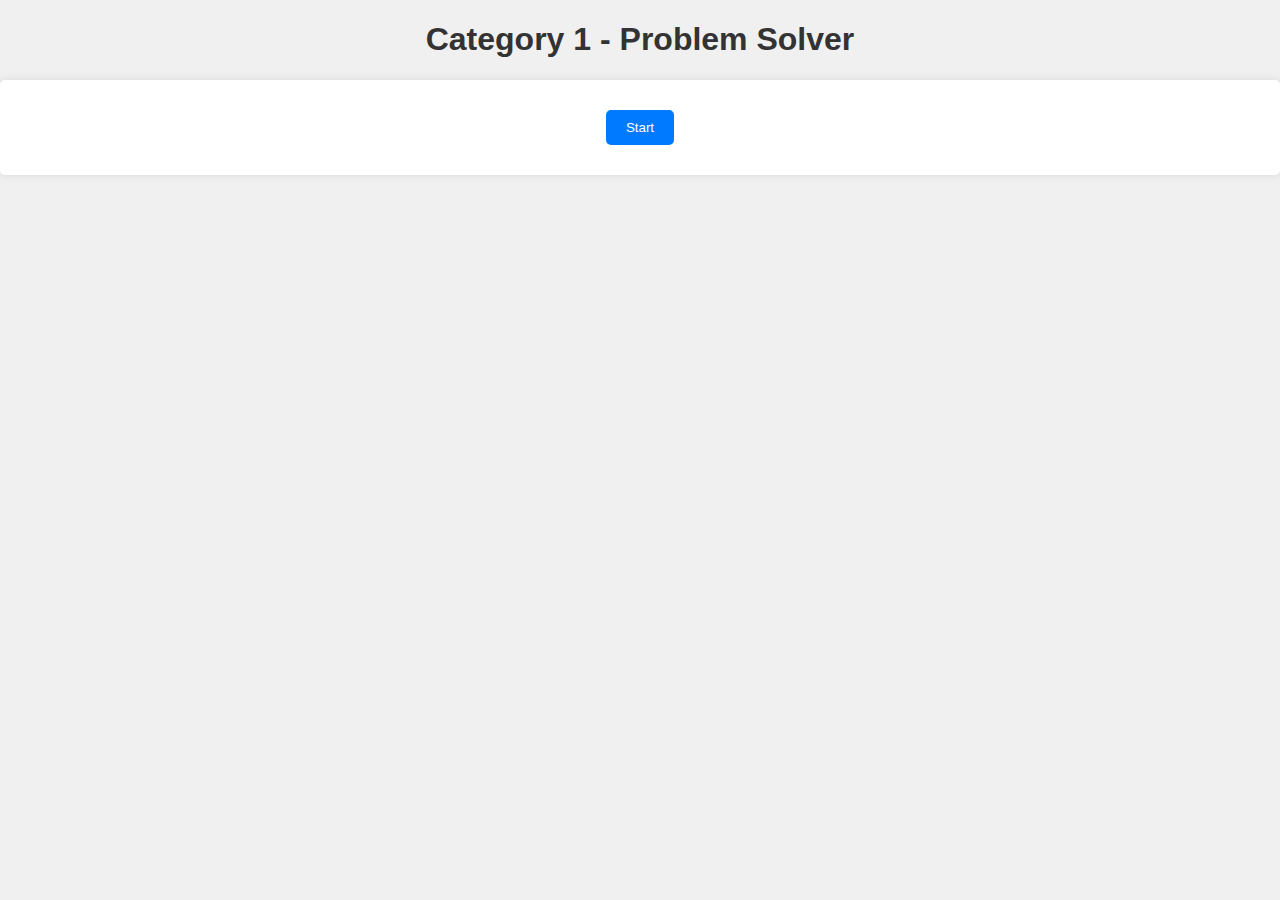
==== category2.html @ 337ae97e "add: category wise problem template" ====
<!DOCTYPE html>
<html>
<head>
    <title>Category 1 - Problem Solver</title>
    <link rel="stylesheet" type="text/css" href="style.css">

</head>
<body>
    <h1>Category 1 - Problem Solver</h1>

    <div id="categoryDiv">
        <button id="startButton">Start</button>
    </div>

    <div id="problemDiv" style="display: none;">
        <p id="problemDescription">Problem 1:</p>
        <!-- Add your first problem description here -->
        <input type="text" id="answerInput" placeholder="Your answer">
        <button id="submitButton">Submit</button>
        <div id="clock">60 seconds left</div>
        <div id="resultDiv">
            <p id="resultMessage"></p>
            <p id="score">You've solved 0 out of 10 problems.</p>
            
        </div>
    </div>

    
    <div id="answerDiv" style="display: none;">
        <p id="correctAnswerMessage">Correct Answer: <span id="correctAnswer"></span></p>
    </div>

    <script>
        var countdown;
        var currentProblem = 0; // Initialize to 0
        var totalProblems = 2; // Set the correct total number of problems
        var correctAnswers = 0;

        // Define your questions and answers
        var questions = [
            "What is 2 + 2?",
            "What is the capital of France?"
            // Add more questions here
        ];

        var answers = [
            "4",
            "Paris"
            // Add more answers here
        ];

        function showProblem(problemNumber) {
            document.getElementById("problemDescription").textContent = "Problem " + problemNumber + ": " + questions[problemNumber - 1];
            document.getElementById("answerInput").value = "";
            document.getElementById("resultDiv").style.display = "block";
            document.getElementById("answerDiv").style.display = "none";
            document.getElementById("problemDiv").style.display = "block";
        }

        function startCountdown() {
            var seconds = 60;
            countdown = setInterval(function () {
                document.getElementById("clock").textContent = seconds + " seconds left";
                if (seconds <= 0) {
                    clearInterval(countdown);
                    
                    }
                seconds--;
            }, 1000);
        }

        function showResult(isCorrect) {
            if (isCorrect) {
                correctAnswers++;
                document.getElementById("resultMessage").textContent = "Correct!";
            } else {
                document.getElementById("resultMessage").textContent = "Incorrect answer.";
            }

            if (currentProblem < totalProblems && isCorrect) {
                document.getElementById("score").textContent = "You have solved " + correctAnswers + " out of 10 problems.";
                currentProblem++;
                showProblem(currentProblem); // Corrected argument here
            } else if (currentProblem >= totalProblems) {
                document.getElementById("score").textContent = "You have solved " + correctAnswers + " out of 10 problems.";
            }
            document.getElementById("resultDiv").style.display = "block"; // Show the result message
        }

       

        document.getElementById("startButton").addEventListener("click", function () {
            document.getElementById("categoryDiv").style.display = "none";
            currentProblem = 1; // Reset to 1 when starting
            showProblem(currentProblem);
            startCountdown();
        });

        document.getElementById("submitButton").addEventListener("click", function () {
            var answer = document.getElementById("answerInput").value;
            if (answer.trim().toLowerCase() === answers[currentProblem - 1].toLowerCase()) {
                showResult(true);
            } else {
                showResult(false);
            }
        });
    </script>
</body>
</html>
---- style.css ----
body {
    font-family: Arial, sans-serif;
    background-color: #f0f0f0;
    margin: 0;
    padding: 0;
}

h1 {
    text-align: center;
    color: #333;
}

#categoryDiv, #problemDiv, #resultDiv {
    text-align: center;
    margin-top: 20px;
    padding: 20px;
    background-color: #fff;
    border-radius: 5px;
    box-shadow: 0 0 10px rgba(0, 0, 0, 0.1);
}

#startButton, #submitButton {
    background-color: #007bff;
    color: #fff;
    border: none;
    padding: 10px 20px;
    cursor: pointer;
    border-radius: 5px;
    margin: 10px;
}

#answerInput {
    padding: 10px;
    width: 90%;
    border: 1px solid #ccc;
    border-radius: 5px;
    margin-top: 10px;
}

#clock {
    font-size: 18px;
    margin-top: 10px;
}

#correctAnswerMessage {
    color: #ff0000;
}
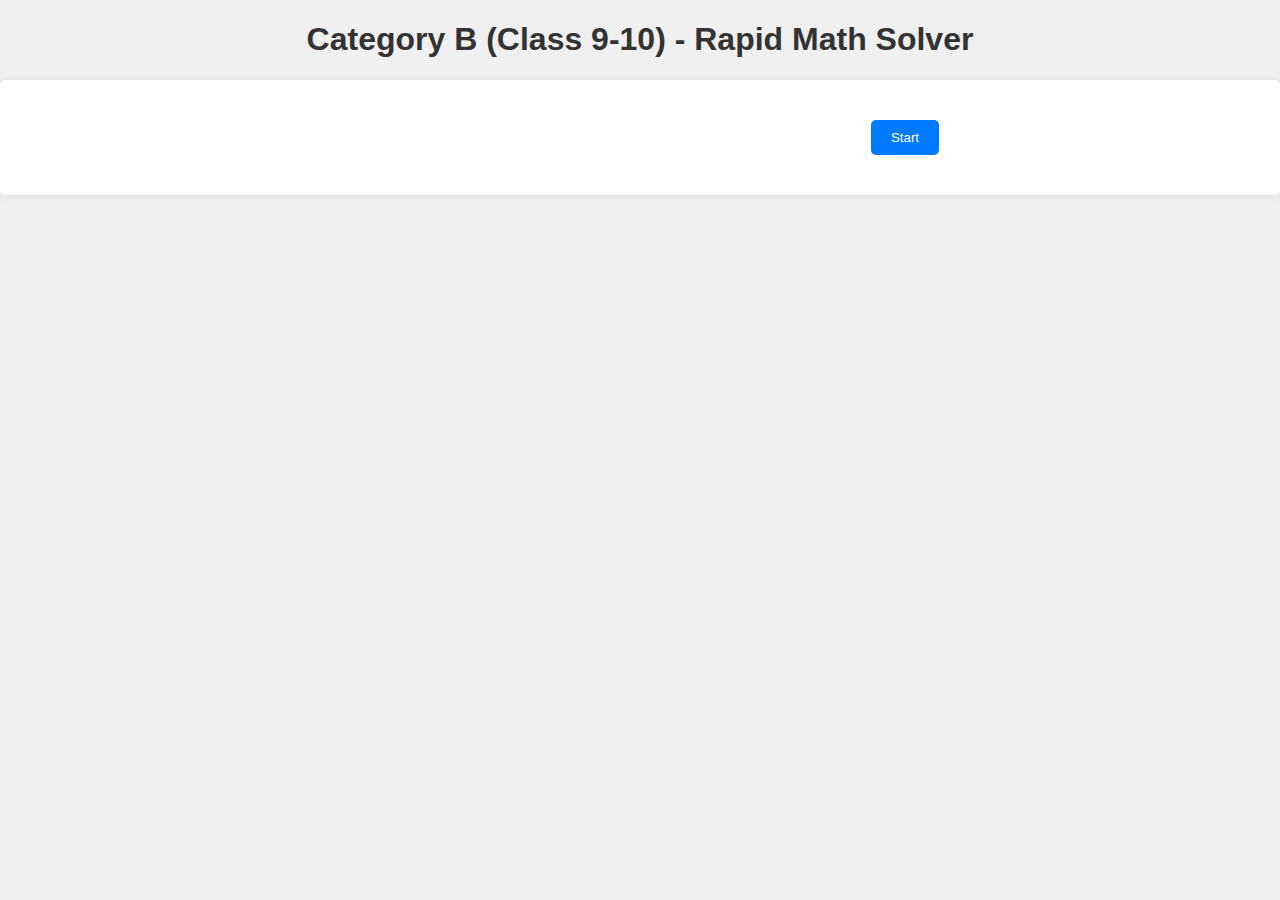
==== commit 07aac95e: "update: all problems" ====
--- a/category2.html
+++ b/category2.html
@@ -1,12 +1,12 @@
 <!DOCTYPE html>
 <html>
 <head>
-    <title>Category 1 - Problem Solver</title>
+    <title>Category B (Class 9-10) - Rapid Math Solver</title>
     <link rel="stylesheet" type="text/css" href="style.css">
 
 </head>
 <body>
-    <h1>Category 1 - Problem Solver</h1>
+    <h1>Category B (Class 9-10) - Rapid Math Solver</h1>
 
     <div id="categoryDiv">
         <button id="startButton">Start</button>
@@ -17,7 +17,7 @@
         <!-- Add your first problem description here -->
         <input type="text" id="answerInput" placeholder="Your answer">
         <button id="submitButton">Submit</button>
-        <div id="clock">60 seconds left</div>
+        <div id="clock">120 seconds left</div>
         <div id="resultDiv">
             <p id="resultMessage"></p>
             <p id="score">You've solved 0 out of 10 problems.</p>
@@ -33,21 +33,50 @@
     <script>
         var countdown;
         var currentProblem = 0; // Initialize to 0
-        var totalProblems = 2; // Set the correct total number of problems
+        var totalProblems = 10; // Set the correct total number of problems
         var correctAnswers = 0;
 
         // Define your questions and answers
         var questions = [
-            "What is 2 + 2?",
-            "What is the capital of France?"
+            "Solve for x if 2x-5=15",
+            "Find the area of a rectangle with length 8 units and width 6 units.",
+            "Find the perimeter of a square with sides of length 9 units.",
+            "Find the tangent of a 45-degree angle.",
+            "Calculate the median of the following set of numbers: 8,12,15,21,24.",
+            "Solving for the system of equations: 2x+3y=11 and 4x-2y=6, find x+y.",
+            "Solve the quadratic equation: x^2-6x+9=0",
+            "Solve for x when log_2(x)=3",
+            "Find the value of sec(pi/3).",
+            "Find the value of a triangular pyramid with a base area of 24 square units and a height of 8 units."
             // Add more questions here
         ];
 
         var answers = [
-            "4",
-            "Paris"
+            "10",
+            "48",
+            "36",
+            "1",
+            "15",
+            "5",
+            "3",
+            "8",
+            "2",
+            "64"
             // Add more answers here
         ];
+        // Shuffle both questions and answers together while keeping pairs intact
+        function shuffleArraysTogether(questionsArray, answersArray) {
+            for (let i = questionsArray.length - 1; i > 0; i--) {
+                const j = Math.floor(Math.random() * (i + 1));
+
+                // Swap both questions and answers at the same positions
+                [questionsArray[i], questionsArray[j]] = [questionsArray[j], questionsArray[i]];
+                [answersArray[i], answersArray[j]] = [answersArray[j], answersArray[i]];
+            }
+        }
+
+        // Shuffle the questions and answers arrays together
+        shuffleArraysTogether(questions, answers);
 
         function showProblem(problemNumber) {
             document.getElementById("problemDescription").textContent = "Problem " + problemNumber + ": " + questions[problemNumber - 1];
@@ -58,12 +87,12 @@
         }
 
         function startCountdown() {
-            var seconds = 60;
+            var seconds = 120;
             countdown = setInterval(function () {
                 document.getElementById("clock").textContent = seconds + " seconds left";
                 if (seconds <= 0) {
                     clearInterval(countdown);
-                    
+                    document.getElementById("submitButton").style.display = "none";
                     }
                 seconds--;
             }, 1000);
@@ -81,7 +110,8 @@
                 document.getElementById("score").textContent = "You have solved " + correctAnswers + " out of 10 problems.";
                 currentProblem++;
                 showProblem(currentProblem); // Corrected argument here
-            } else if (currentProblem >= totalProblems) {
+            } else if (currentProblem == totalProblems) {
+                document.getElementById("submitButton").style.display = "none";
                 document.getElementById("score").textContent = "You have solved " + correctAnswers + " out of 10 problems.";
             }
             document.getElementById("resultDiv").style.display = "block"; // Show the result message
@@ -106,4 +136,4 @@
         });
     </script>
 </body>
-</html>
+</html>--- a/style.css
+++ b/style.css
@@ -26,7 +26,8 @@
     padding: 10px 20px;
     cursor: pointer;
     border-radius: 5px;
-    margin: 10px;
+    margin: 20px;
+    margin-left: 550px;
 }
 
 #answerInput {
